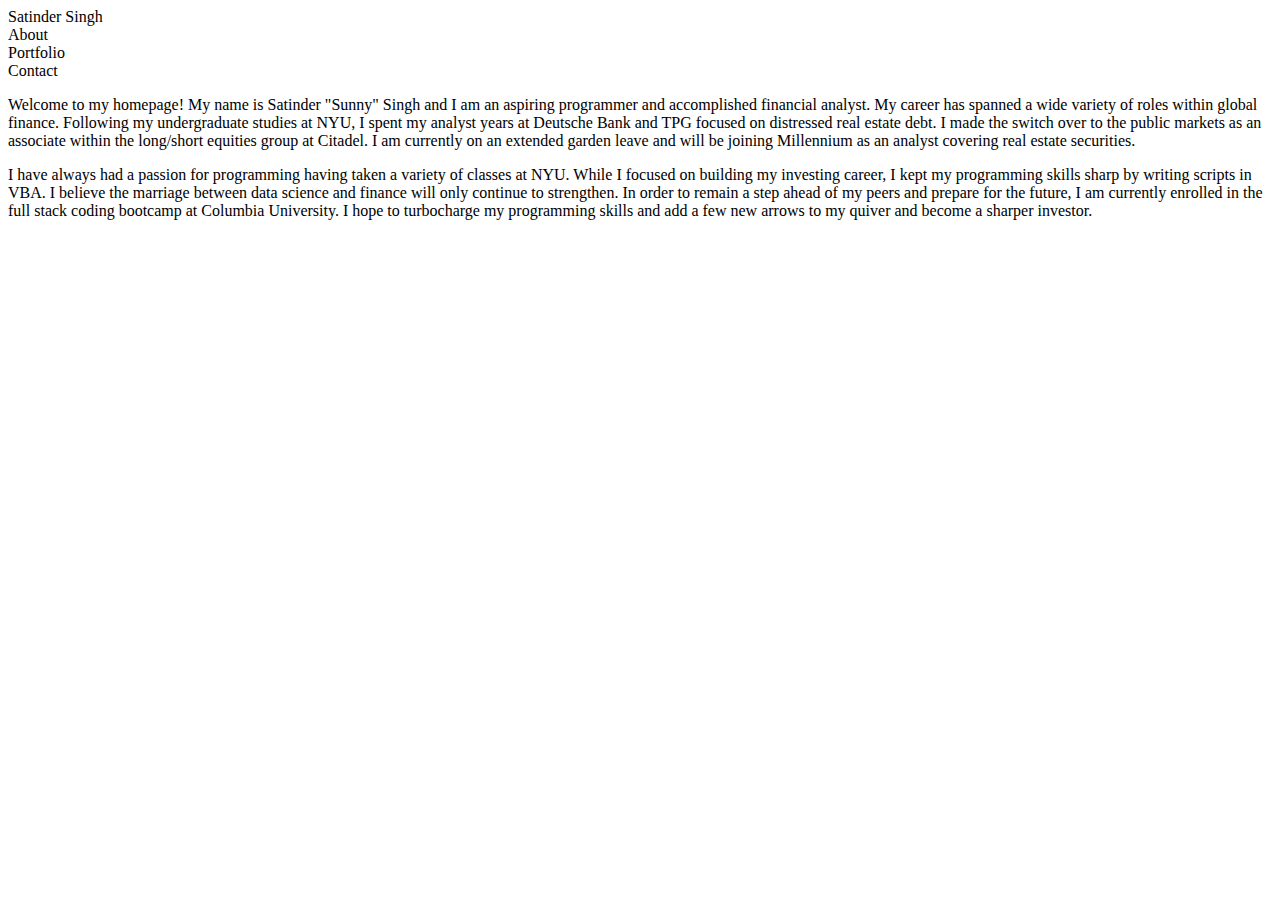
==== index.html @ 8eb835bf "adding detailed header" ====
<!DOCTYPE html>
<html lang="en">
<head>
    <meta charset="UTF-8">
    <meta name="viewport" content="width=device-width, initial-scale=1.0">
    <meta http-equiv="X-UA-Compatible" content="ie=edge">
    <title>My Bio</title>
    <link rel="stylesheet" href="reset.css">
    <link rel="stylesheet" href="style.css">
</head>


<body>

    <header>

        <div id="my name">Satinder Singh</div>
        <div id="about">About</div>
        <div id ="portfolio">Portfolio</div>
        <div id="contact">Contact</div>

    </header>

    <p>Welcome to my homepage! My name is Satinder "Sunny" Singh and I am an aspiring programmer and accomplished financial analyst. My career has spanned a wide variety of roles within global finance. Following my undergraduate studies at NYU, I spent my analyst years at Deutsche Bank and TPG focused on distressed real estate debt. I made the switch over to the public markets as an associate within the long/short equities group at Citadel. I am currently on an extended garden leave and will be joining Millennium as an analyst covering real estate securities.</p>
        
    <p>I have always had a passion for programming having taken a variety of classes at NYU. While I focused on building my investing career, I kept my programming skills sharp by writing scripts in VBA. I believe the marriage between data science and finance will only continue to strengthen. In order to remain a step ahead of my peers and prepare for the future, I am currently enrolled in the full stack coding bootcamp at Columbia University. I hope to turbocharge my programming skills and add a few new arrows to my quiver and become a sharper investor.</p>
        
</body>
</html>
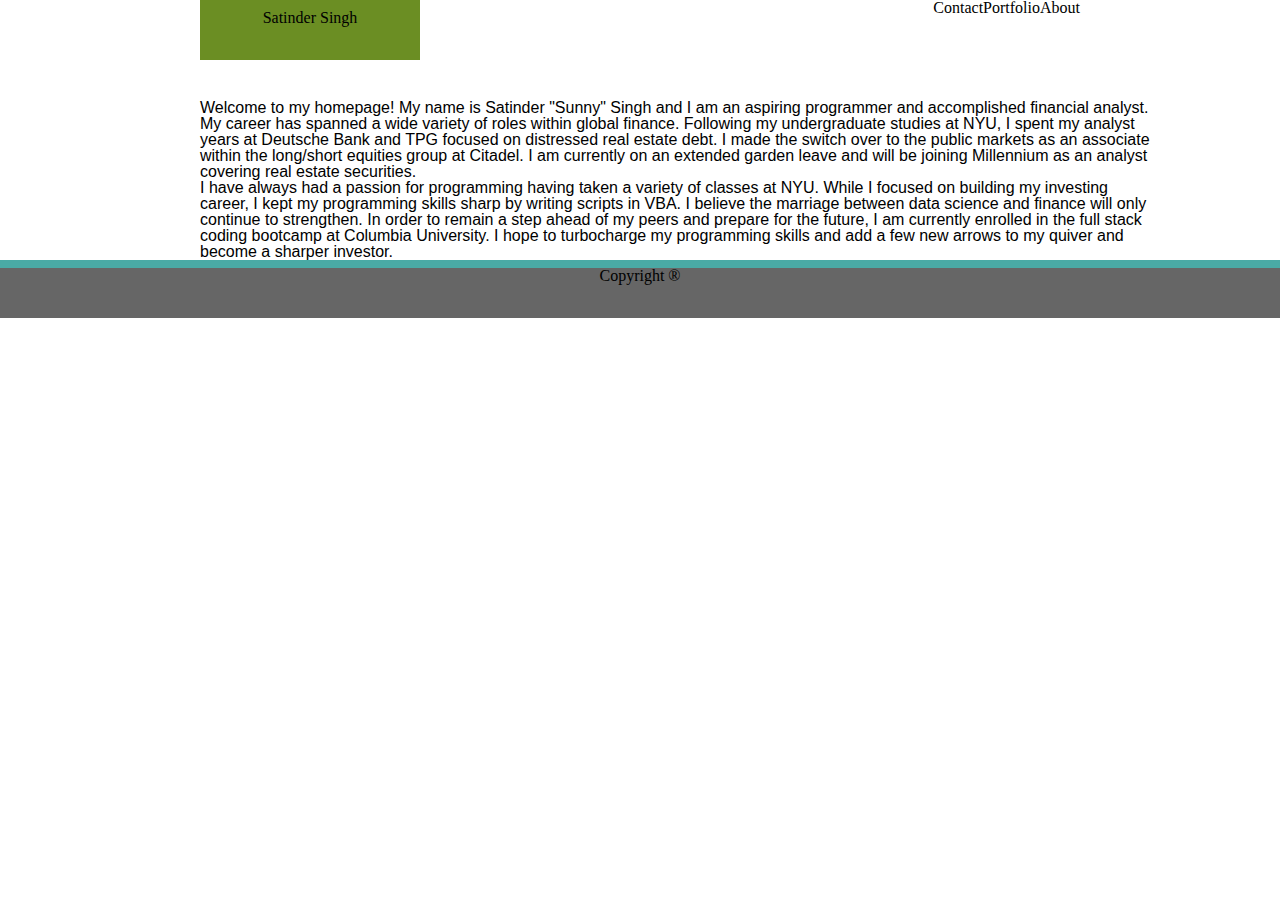
==== commit 2f48d7d6: "adding css styles to various div items on main page" ====
--- a/index.html
+++ b/index.html
@@ -5,25 +5,32 @@
     <meta name="viewport" content="width=device-width, initial-scale=1.0">
     <meta http-equiv="X-UA-Compatible" content="ie=edge">
     <title>My Bio</title>
-    <link rel="stylesheet" href="reset.css">
-    <link rel="stylesheet" href="style.css">
+    <link rel="stylesheet" href="/assets/css/reset.css">
+    <link rel="stylesheet" href="/assets/css/style.css">
 </head>
 
 
 <body>
 
     <header>
-
-        <div id="my name">Satinder Singh</div>
-        <div id="about">About</div>
-        <div id ="portfolio">Portfolio</div>
-        <div id="contact">Contact</div>
-
+        
+        <div class="header-elements">
+            <div class="my-name">Satinder Singh</div>
+            <div class="about">About</div>
+            <div class="portfolio">Portfolio</div>
+            <div class="contact">Contact</div>
+        </div>
     </header>
 
+    <div id="main-content">
     <p>Welcome to my homepage! My name is Satinder "Sunny" Singh and I am an aspiring programmer and accomplished financial analyst. My career has spanned a wide variety of roles within global finance. Following my undergraduate studies at NYU, I spent my analyst years at Deutsche Bank and TPG focused on distressed real estate debt. I made the switch over to the public markets as an associate within the long/short equities group at Citadel. I am currently on an extended garden leave and will be joining Millennium as an analyst covering real estate securities.</p>
         
     <p>I have always had a passion for programming having taken a variety of classes at NYU. While I focused on building my investing career, I kept my programming skills sharp by writing scripts in VBA. I believe the marriage between data science and finance will only continue to strengthen. In order to remain a step ahead of my peers and prepare for the future, I am currently enrolled in the full stack coding bootcamp at Columbia University. I hope to turbocharge my programming skills and add a few new arrows to my quiver and become a sharper investor.</p>
-        
+    </div>
+
+    <footer>
+        Copyright ®
+    </footer>
+
 </body>
 </html>--- a/assets/css/style.css
+++ b/assets/css/style.css
@@ -0,0 +1,56 @@
+header {
+    height: 50px;
+    background: #ffffff;
+    border-color: #cccccc;
+    font-family: 'Georgia', Times, 'Times New Roman', serif;
+}
+
+body {
+    
+}
+
+footer {
+    height: 50px;
+    background: #666666;
+    border-top: 8px solid #4aaaa5;
+    text-align: center;
+}
+
+.header-elements {
+    margin-left: 200px;
+    margin-right: 200px;
+}
+
+.my-name {
+    float: left;
+    width: 200px;
+    height: 40px;
+    padding: 10px;
+    text-align: center;
+    background: olivedrab;
+}
+
+.about {
+    float: right;
+}
+
+.portfolio {
+    float: right;
+}
+
+.contact {
+    float: right;
+}
+
+#main-content {
+    display: block;
+    clear: both;
+    margin-left: 200px;
+    margin-right: 200px;
+    margin-top: 50px;
+    width: 960px;
+    background: #ffffff;
+    border-color: #dddddd;
+    font-family: 'Arial', 'Helvetica Neue', Helvetica, sans-serif;
+    
+}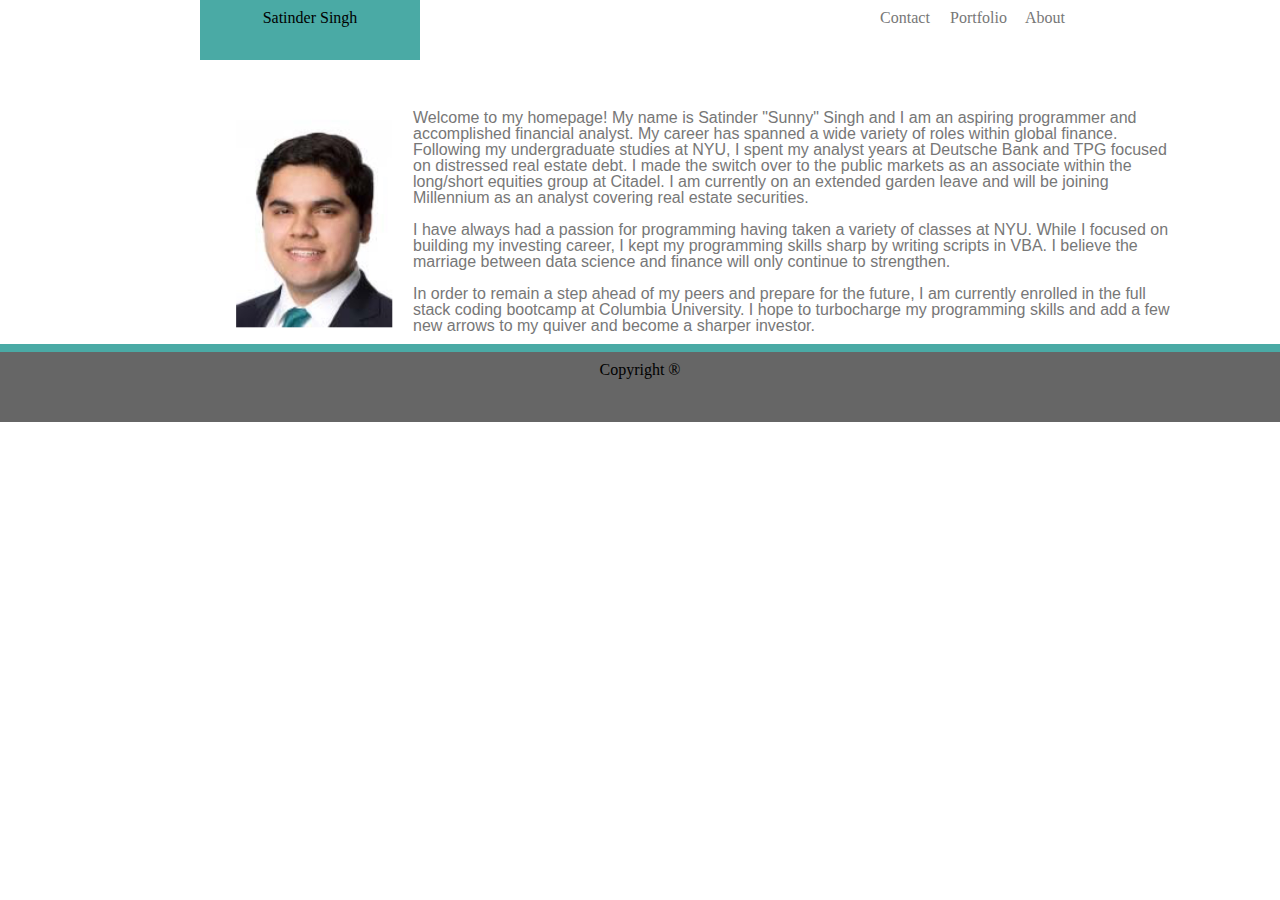
==== commit 95b2b8bc: "added more css" ====
--- a/index.html
+++ b/index.html
@@ -23,9 +23,14 @@
     </header>
 
     <div id="main-content">
+
+    <img id="its-me" src="/images/headshot.JPG" alt="me">
+
     <p>Welcome to my homepage! My name is Satinder "Sunny" Singh and I am an aspiring programmer and accomplished financial analyst. My career has spanned a wide variety of roles within global finance. Following my undergraduate studies at NYU, I spent my analyst years at Deutsche Bank and TPG focused on distressed real estate debt. I made the switch over to the public markets as an associate within the long/short equities group at Citadel. I am currently on an extended garden leave and will be joining Millennium as an analyst covering real estate securities.</p>
-        
-    <p>I have always had a passion for programming having taken a variety of classes at NYU. While I focused on building my investing career, I kept my programming skills sharp by writing scripts in VBA. I believe the marriage between data science and finance will only continue to strengthen. In order to remain a step ahead of my peers and prepare for the future, I am currently enrolled in the full stack coding bootcamp at Columbia University. I hope to turbocharge my programming skills and add a few new arrows to my quiver and become a sharper investor.</p>
+    <br>
+    <p>I have always had a passion for programming having taken a variety of classes at NYU. While I focused on building my investing career, I kept my programming skills sharp by writing scripts in VBA. I believe the marriage between data science and finance will only continue to strengthen. </p>
+    <br>
+    <p>In order to remain a step ahead of my peers and prepare for the future, I am currently enrolled in the full stack coding bootcamp at Columbia University. I hope to turbocharge my programming skills and add a few new arrows to my quiver and become a sharper investor.</p>
     </div>
 
     <footer>
--- a/assets/css/style.css
+++ b/assets/css/style.css
@@ -1,6 +1,7 @@
 header {
     height: 50px;
     background: #ffffff;
+    border: 1px;
     border-color: #cccccc;
     font-family: 'Georgia', Times, 'Times New Roman', serif;
 }
@@ -11,6 +12,7 @@
 
 footer {
     height: 50px;
+    padding: 10px;
     background: #666666;
     border-top: 8px solid #4aaaa5;
     text-align: center;
@@ -27,19 +29,34 @@
     height: 40px;
     padding: 10px;
     text-align: center;
-    background: olivedrab;
+    background: #4aaaa5;
 }
 
 .about {
     float: right;
+    width: 50px;
+    height: 40px;
+    padding: 10px;
+    text-align: center;
+    color: #777777;
 }
 
 .portfolio {
     float: right;
+    width: 50px;
+    height: 40px;
+    padding: 10px;
+    text-align: center;
+    color: #777777;
 }
 
 .contact {
     float: right;
+    width: 50px;
+    height: 40px;
+    padding: 10px;
+    text-align: center;
+    color: #777777;
 }
 
 #main-content {
@@ -49,8 +66,15 @@
     margin-right: 200px;
     margin-top: 50px;
     width: 960px;
+    padding: 10px;
+    color: #777777;
     background: #ffffff;
     border-color: #dddddd;
     font-family: 'Arial', 'Helvetica Neue', Helvetica, sans-serif;
-    
+}
+
+#its-me {
+    width: 203px;
+    height: 232px;
+    float: left;
 }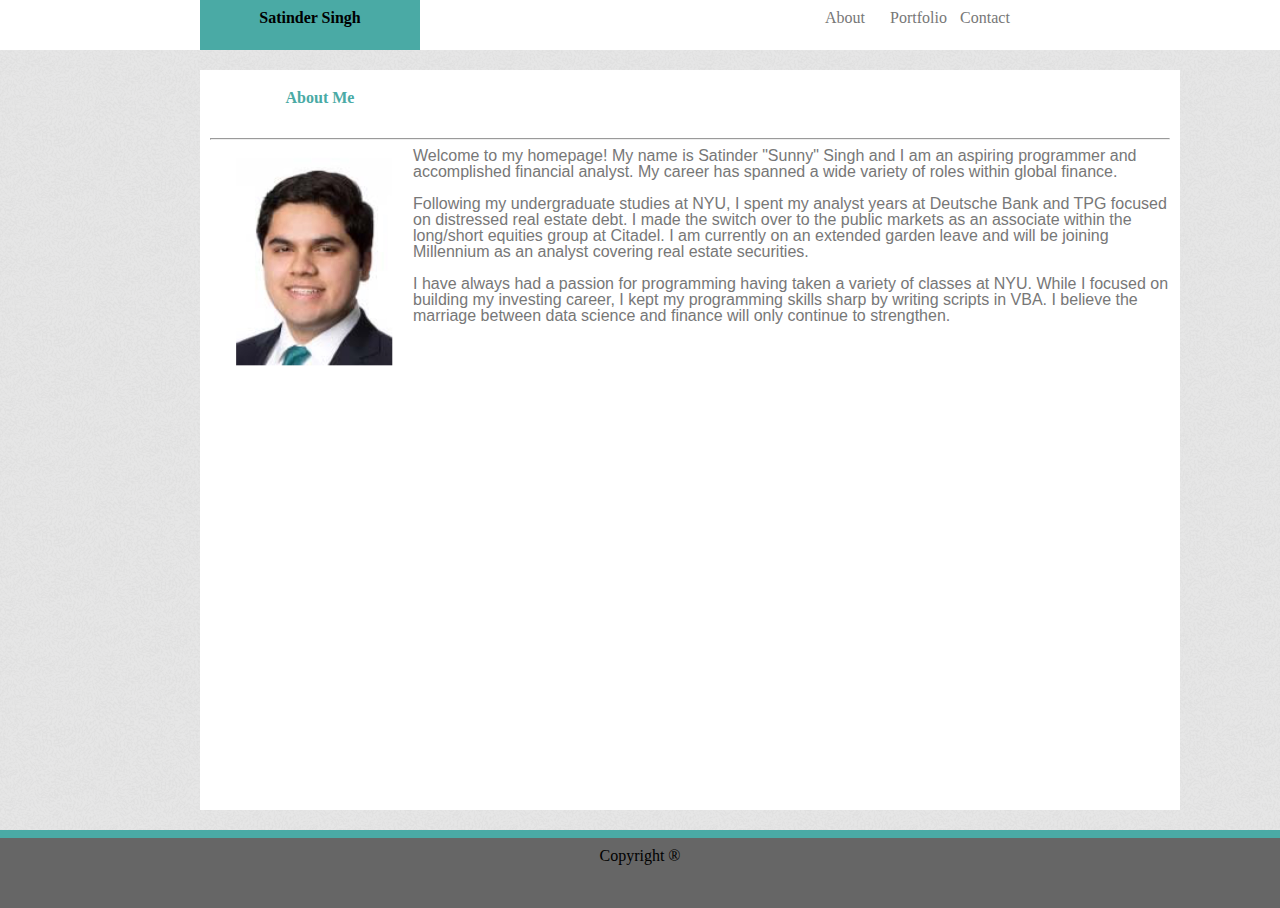
==== commit e59d0628: "adding more css" ====
--- a/index.html
+++ b/index.html
@@ -5,35 +5,42 @@
     <meta name="viewport" content="width=device-width, initial-scale=1.0">
     <meta http-equiv="X-UA-Compatible" content="ie=edge">
     <title>My Bio</title>
-    <link rel="stylesheet" href="/assets/css/reset.css">
-    <link rel="stylesheet" href="/assets/css/style.css">
+    <link rel="stylesheet" href="assets/css/reset.css">
+    <link rel="stylesheet" href="assets/css/style.css">
 </head>
 
 
 <body>
 
     <header>
-        
-        <div class="header-elements">
-            <div class="my-name">Satinder Singh</div>
-            <div class="about">About</div>
-            <div class="portfolio">Portfolio</div>
-            <div class="contact">Contact</div>
+        <div id="header-elements">
+            <div id="my-name">Satinder Singh</div>
+            <div id="contact">Contact</div>
+            <div id="portfolio">Portfolio</div>
+            <div id="about">About</div>
         </div>
     </header>
 
     <div id="main-content">
 
+    <header id="about-me-header">About Me</header>
+
+    <hr>
+
     <img id="its-me" src="/images/headshot.JPG" alt="me">
 
-    <p>Welcome to my homepage! My name is Satinder "Sunny" Singh and I am an aspiring programmer and accomplished financial analyst. My career has spanned a wide variety of roles within global finance. Following my undergraduate studies at NYU, I spent my analyst years at Deutsche Bank and TPG focused on distressed real estate debt. I made the switch over to the public markets as an associate within the long/short equities group at Citadel. I am currently on an extended garden leave and will be joining Millennium as an analyst covering real estate securities.</p>
+    <p>Welcome to my homepage! My name is Satinder "Sunny" Singh and I am an aspiring programmer and accomplished financial analyst. My career has spanned a wide variety of roles within global finance. </p>
+    
     <br>
+
+    <p>Following my undergraduate studies at NYU, I spent my analyst years at Deutsche Bank and TPG focused on distressed real estate debt. I made the switch over to the public markets as an associate within the long/short equities group at Citadel. I am currently on an extended garden leave and will be joining Millennium as an analyst covering real estate securities.</p>
+    
+    <br>
+    
     <p>I have always had a passion for programming having taken a variety of classes at NYU. While I focused on building my investing career, I kept my programming skills sharp by writing scripts in VBA. I believe the marriage between data science and finance will only continue to strengthen. </p>
-    <br>
-    <p>In order to remain a step ahead of my peers and prepare for the future, I am currently enrolled in the full stack coding bootcamp at Columbia University. I hope to turbocharge my programming skills and add a few new arrows to my quiver and become a sharper investor.</p>
     </div>
 
-    <footer>
+    <footer class="footer">
         Copyright ®
     </footer>
 
--- a/assets/css/style.css
+++ b/assets/css/style.css
@@ -7,33 +7,55 @@
 }
 
 body {
-    
+    background-image: url('/images/background.png');
 }
 
-footer {
+#about-me-header {
+    font-weight: bold;
+    width: 200px;
+    height: 30px;
+    padding: 10px;
+    text-align: center;
+    color: #4aaaa5;
+}
+
+hr {
+    background-color: #666666;
+    padding: 0px 10px 0px 10px;
+}
+
+.footer {
     height: 50px;
     padding: 10px;
     background: #666666;
     border-top: 8px solid #4aaaa5;
     text-align: center;
+    clear: both;
+    height: 50px;
+    margin-top: -50px;
 }
 
-.header-elements {
+#header-elements {
+    position: relative;
     margin-left: 200px;
     margin-right: 200px;
 }
 
-.my-name {
+#my-name {
+    position: absolute;
+    left: 0px;
+    font-weight: bold;
     float: left;
     width: 200px;
-    height: 40px;
+    height: 30px;
     padding: 10px;
     text-align: center;
     background: #4aaaa5;
 }
 
-.about {
-    float: right;
+#about {
+    position: absolute;
+    right: 200px;
     width: 50px;
     height: 40px;
     padding: 10px;
@@ -41,8 +63,9 @@
     color: #777777;
 }
 
-.portfolio {
-    float: right;
+#portfolio {
+    position: absolute;
+    right: 130px;
     width: 50px;
     height: 40px;
     padding: 10px;
@@ -50,8 +73,9 @@
     color: #777777;
 }
 
-.contact {
-    float: right;
+#contact {
+    position: absolute;
+    right: 60px;
     width: 50px;
     height: 40px;
     padding: 10px;
@@ -60,11 +84,13 @@
 }
 
 #main-content {
+    min-height: calc(100vh - 180px);
     display: block;
     clear: both;
     margin-left: 200px;
     margin-right: 200px;
-    margin-top: 50px;
+    margin-top: 20px;
+    margin-bottom: 70px;
     width: 960px;
     padding: 10px;
     color: #777777;
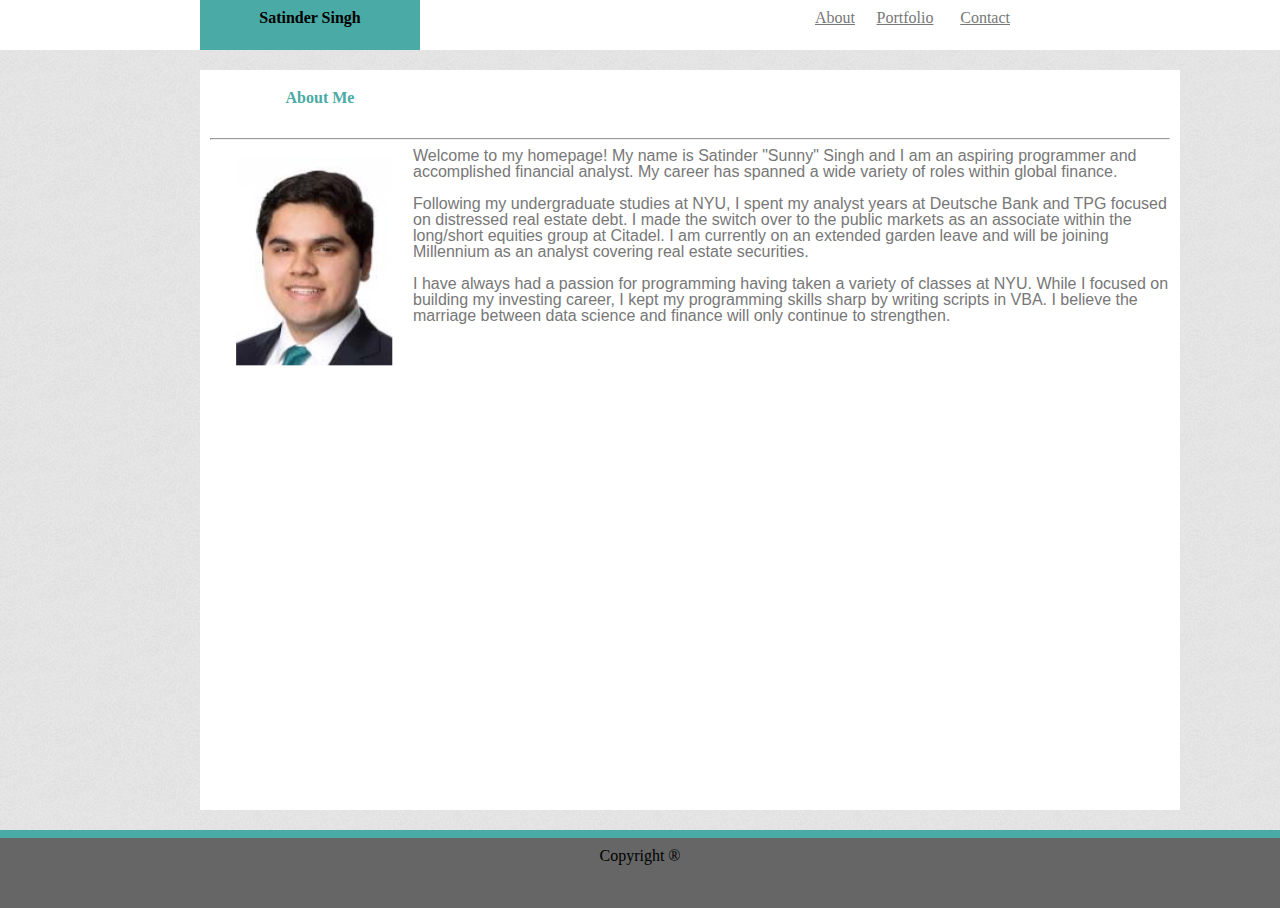
==== commit eaa60243: "finished index.html" ====
--- a/index.html
+++ b/index.html
@@ -15,9 +15,10 @@
     <header>
         <div id="header-elements">
             <div id="my-name">Satinder Singh</div>
-            <div id="contact">Contact</div>
-            <div id="portfolio">Portfolio</div>
-            <div id="about">About</div>
+            <a id="contact" href="contact.html">Contact</a>
+            <a id="portfolio" href="portfolio.html">Portfolio</a>
+            <a id="about" href="index.html">About</a>
+
         </div>
     </header>
 
--- a/assets/css/style.css
+++ b/assets/css/style.css
@@ -35,6 +35,7 @@
     margin-top: -50px;
 }
 
+
 #header-elements {
     position: relative;
     margin-left: 200px;
@@ -43,6 +44,7 @@
 
 #my-name {
     position: absolute;
+    width: 70px;
     left: 0px;
     font-weight: bold;
     float: left;
@@ -55,8 +57,8 @@
 
 #about {
     position: absolute;
+    width: 70px;
     right: 200px;
-    width: 50px;
     height: 40px;
     padding: 10px;
     text-align: center;
@@ -65,8 +67,8 @@
 
 #portfolio {
     position: absolute;
+    width: 70px;
     right: 130px;
-    width: 50px;
     height: 40px;
     padding: 10px;
     text-align: center;
@@ -76,7 +78,6 @@
 #contact {
     position: absolute;
     right: 60px;
-    width: 50px;
     height: 40px;
     padding: 10px;
     text-align: center;
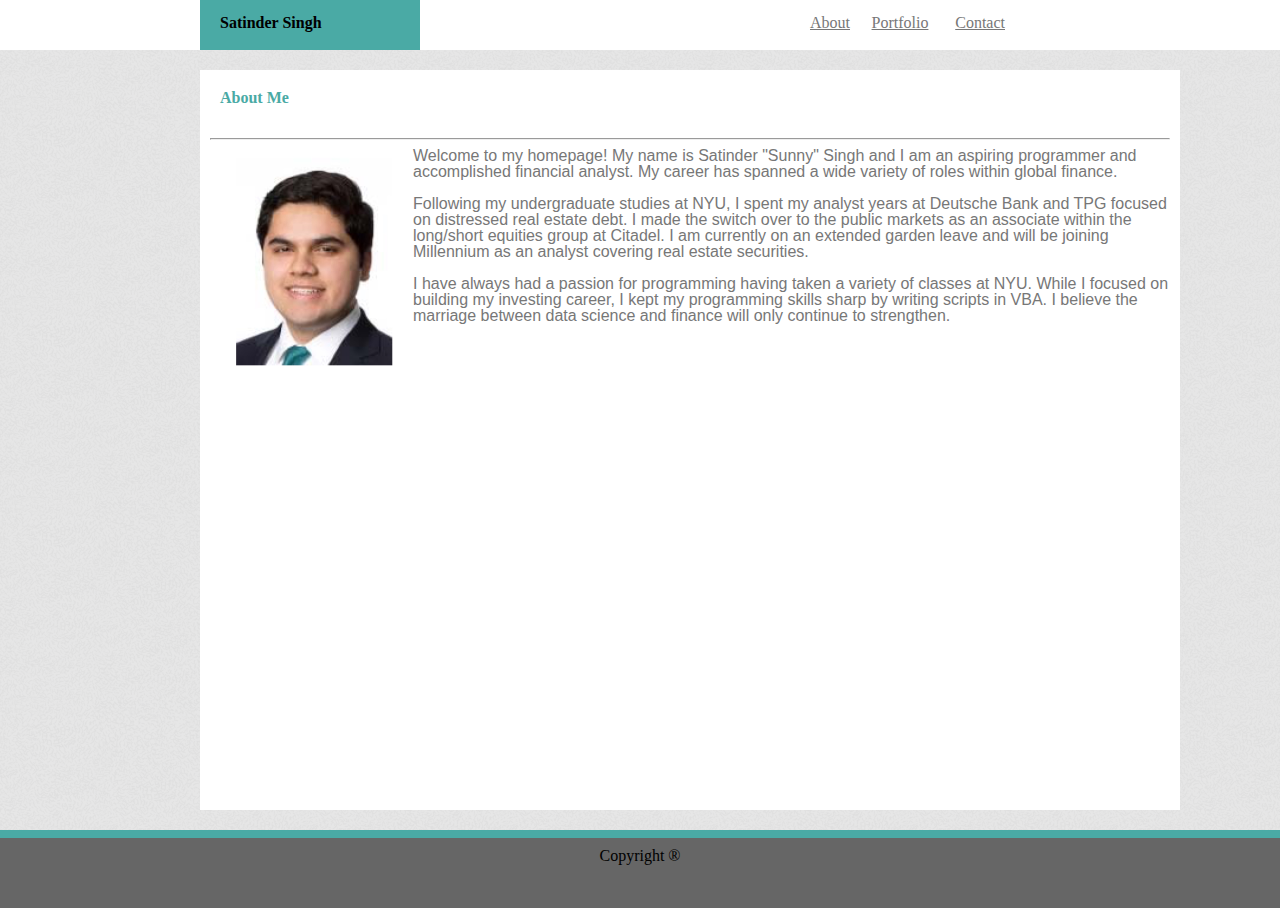
==== commit ac855db5: "almost there" ====
--- a/index.html
+++ b/index.html
@@ -24,7 +24,7 @@
 
     <div id="main-content">
 
-    <header id="about-me-header">About Me</header>
+    <header id="main-body-header">About Me</header>
 
     <hr>
 
--- a/assets/css/style.css
+++ b/assets/css/style.css
@@ -10,12 +10,12 @@
     background-image: url('/images/background.png');
 }
 
-#about-me-header {
+#main-body-header {
     font-weight: bold;
     width: 200px;
     height: 30px;
     padding: 10px;
-    text-align: center;
+    text-align: left;
     color: #4aaaa5;
 }
 
@@ -49,9 +49,9 @@
     font-weight: bold;
     float: left;
     width: 200px;
-    height: 30px;
-    padding: 10px;
-    text-align: center;
+    height: 35px;
+    padding: 15px 0px 0px 20px;
+    text-align: left;
     background: #4aaaa5;
 }
 
@@ -60,7 +60,7 @@
     width: 70px;
     right: 200px;
     height: 40px;
-    padding: 10px;
+    padding: 15px;
     text-align: center;
     color: #777777;
 }
@@ -70,7 +70,7 @@
     width: 70px;
     right: 130px;
     height: 40px;
-    padding: 10px;
+    padding: 15px;
     text-align: center;
     color: #777777;
 }
@@ -79,7 +79,7 @@
     position: absolute;
     right: 60px;
     height: 40px;
-    padding: 10px;
+    padding: 15px;
     text-align: center;
     color: #777777;
 }
